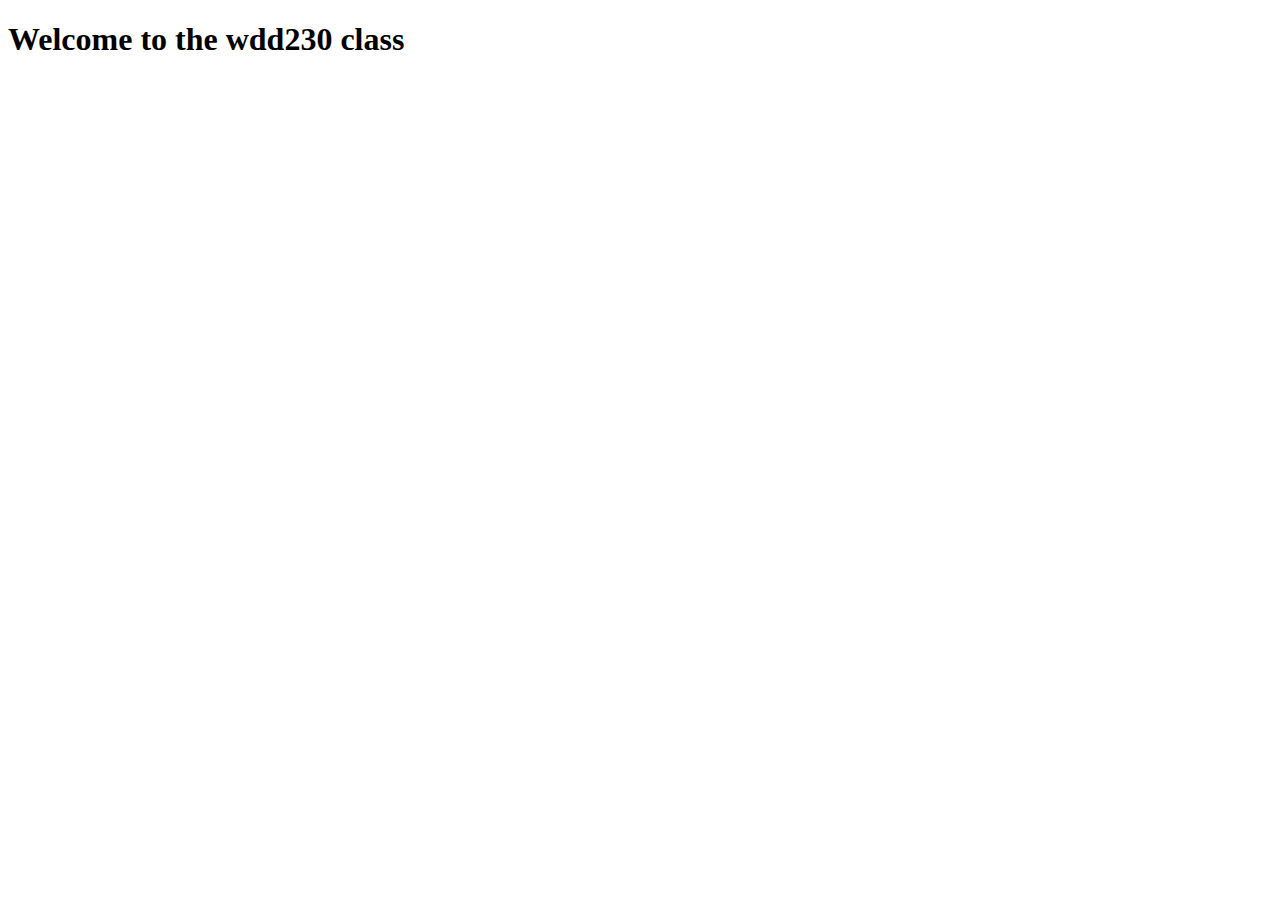
==== index.html @ 356b4743 "added a index.html" ====
<!DOCTYPE html>
<html lang="en">
<head>
    <meta charset="UTF-8">
    <meta name="viewport" content="width=device-width, initial-scale=1.0">
    <title>Document</title>
</head>
<body>
    <h1>Welcome to the wdd230 class</h1>
</body>
</html>
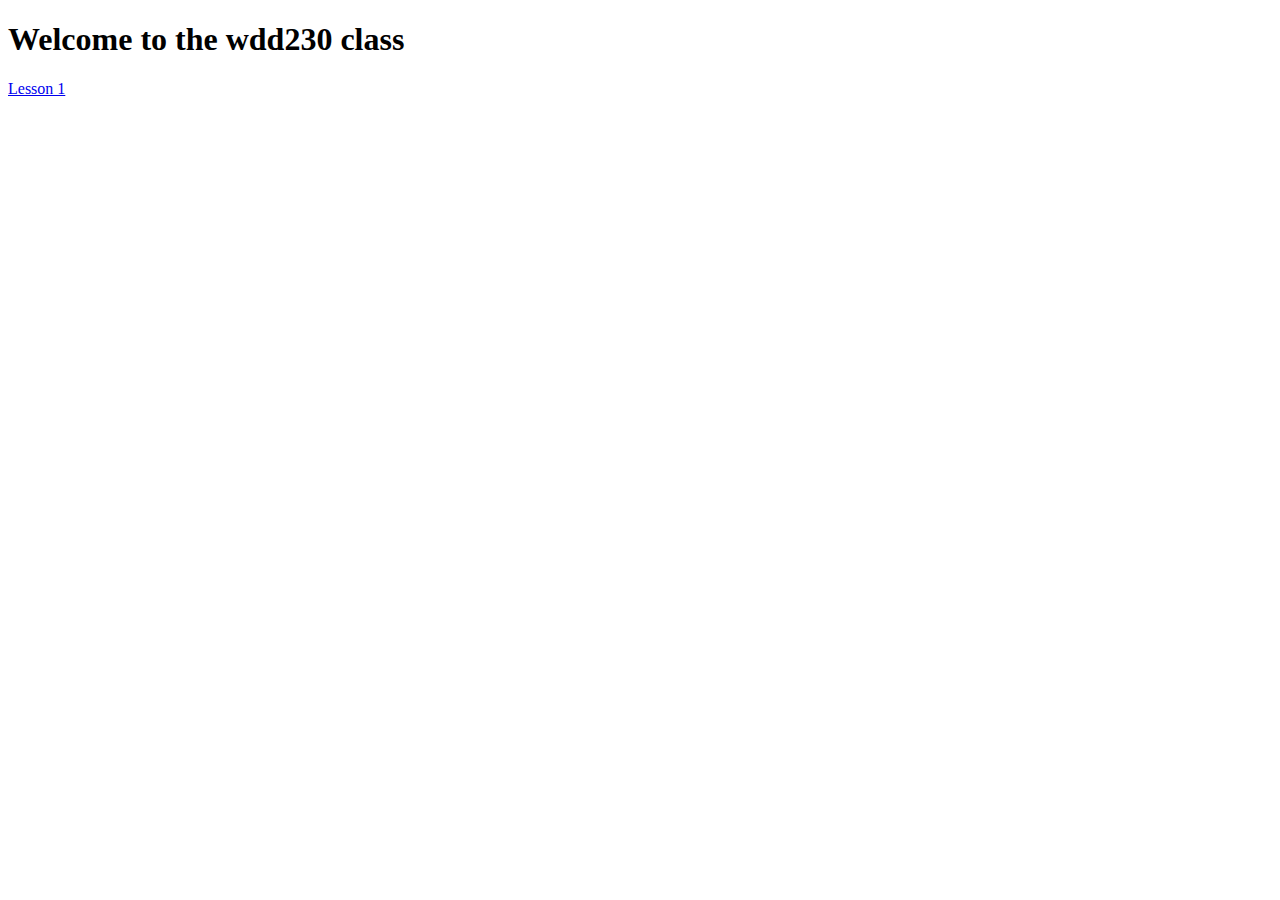
==== commit 8dd5a65d: "lesson 1 completed" ====
--- a/index.html
+++ b/index.html
@@ -7,5 +7,6 @@
 </head>
 <body>
     <h1>Welcome to the wdd230 class</h1>
+    <a href="lesson01/holygrail.html">Lesson 1</a>
 </body>
 </html>